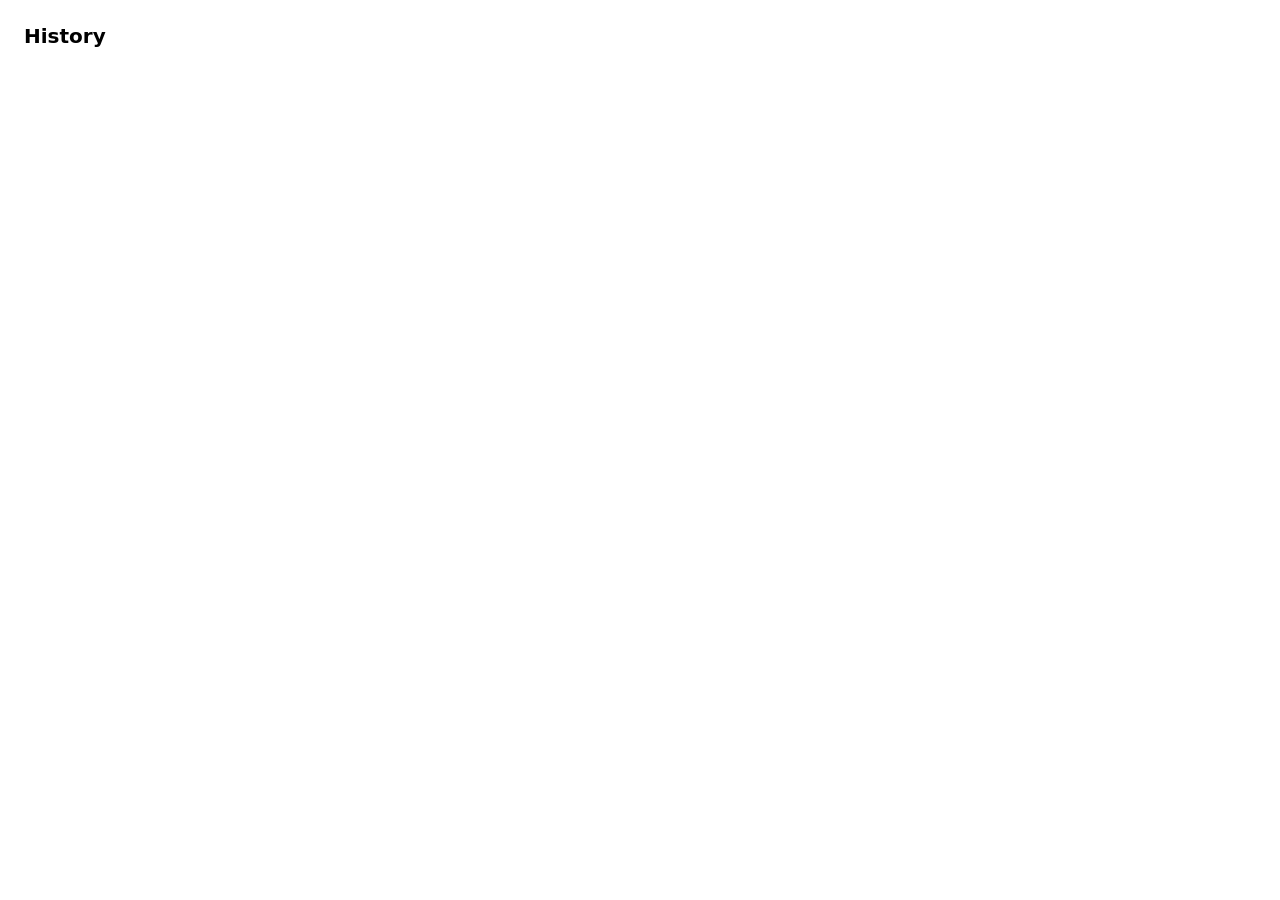
==== app/ui/history.html @ 9991ba33 "feat(app): add settings, history and toast windows and job events Pre-register everything the v0.2 a" ====
<!doctype html>
<html lang="en">
  <head>
    <meta charset="utf-8" />
    <meta name="viewport" content="width=device-width, initial-scale=1" />
    <title>MorphRing history</title>
    <link rel="stylesheet" href="settings.css" />
    <script src="history.js" defer></script>
  </head>
  <body>
    <main>
      <h1>History</h1>
      <ol id="history"></ol>
    </main>
  </body>
</html>
---- app/ui/settings.css ----
/* The settings window. Plain on purpose until the real page moves in. */
:root {
  color-scheme: light dark;
  font-family: "Noto Sans", system-ui, sans-serif;
}

body {
  margin: 0;
  padding: 24px;
}

h1 {
  font-size: 20px;
  font-weight: 600;
  margin: 0 0 16px;
}
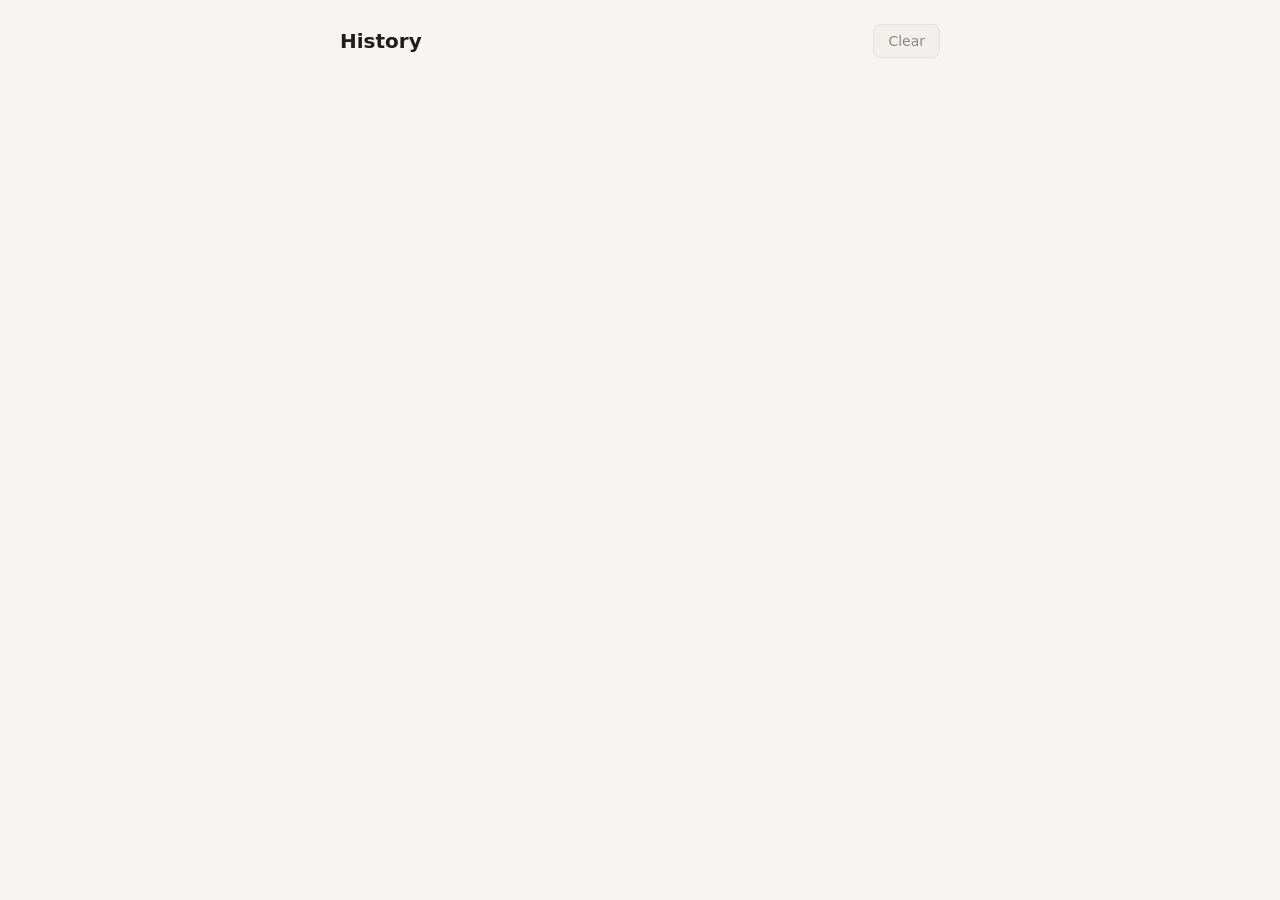
==== commit 33425a87: "feat(app): record conversions and show history Unverified: convert via the ring, then tray > History" ====
--- a/app/ui/history.html
+++ b/app/ui/history.html
@@ -5,11 +5,92 @@
     <meta name="viewport" content="width=device-width, initial-scale=1" />
     <title>MorphRing history</title>
     <link rel="stylesheet" href="settings.css" />
+    <style>
+      /* History-only bits; the basics come from settings.css. */
+      header {
+        display: flex;
+        align-items: center;
+        justify-content: space-between;
+        gap: 12px;
+        margin-bottom: 16px;
+      }
+      header h1 {
+        margin: 0;
+      }
+      #history {
+        list-style: none;
+        margin: 0;
+        padding: 0;
+      }
+      .job {
+        border-bottom: 1px solid color-mix(in srgb, currentColor 15%, transparent);
+        padding: 10px 0;
+      }
+      .job-head {
+        display: flex;
+        flex-wrap: wrap;
+        align-items: baseline;
+        gap: 4px 12px;
+      }
+      .job-label {
+        font-weight: 600;
+      }
+      .job-time,
+      .job-counts {
+        opacity: 0.7;
+        font-size: 13px;
+      }
+      .job-state {
+        font-size: 12px;
+        padding: 1px 8px;
+        border-radius: 999px;
+        background: color-mix(in srgb, currentColor 10%, transparent);
+      }
+      .job-state.completed {
+        color: #2e8b57;
+      }
+      .job-state.completedwitherrors {
+        color: #c88a00;
+      }
+      .job-state.failed {
+        color: #d0453a;
+      }
+      .job-outputs,
+      .job-failures {
+        list-style: none;
+        margin: 6px 0 0;
+        padding: 0;
+        font-size: 13px;
+      }
+      .job-outputs button {
+        all: unset;
+        cursor: pointer;
+        text-decoration: underline;
+        text-underline-offset: 2px;
+        word-break: break-all;
+      }
+      .job-outputs button:focus-visible {
+        outline: 2px solid Highlight;
+      }
+      .job-failures li {
+        color: #d0453a;
+        word-break: break-all;
+      }
+      #empty,
+      #error {
+        opacity: 0.7;
+      }
+    </style>
     <script src="history.js" defer></script>
   </head>
   <body>
     <main>
-      <h1>History</h1>
+      <header>
+        <h1>History</h1>
+        <button id="clear" type="button" disabled>Clear</button>
+      </header>
+      <p id="empty" hidden>No conversions yet.</p>
+      <p id="error" hidden></p>
       <ol id="history"></ol>
     </main>
   </body>
--- a/app/ui/settings.css
+++ b/app/ui/settings.css
@@ -1,12 +1,59 @@
-/* The settings window. Plain on purpose until the real page moves in. */
+/* The settings window (the history window borrows this sheet too, so the
+   element rules stay polite). Same "Soft" palette as the drop zone. */
 :root {
   color-scheme: light dark;
+  --page: #f6f5f1;
+  --surface: #ffffff;
+  --surface-alt: #efede6;
+  --border: rgba(0, 0, 0, 0.12);
+  --text: #1f1e1d;
+  --text-secondary: #6b6a66;
+  --danger: #c73a39;
+  --accent: #7f77dd;
+  --accent-soft: rgba(127, 119, 221, 0.18);
+  --radius: 12px;
+  --radius-small: 8px;
   font-family: "Noto Sans", system-ui, sans-serif;
+}
+
+@media (prefers-color-scheme: dark) {
+  :root:not([data-theme="light"]) {
+    --page: #1b1b19;
+    --surface: #262624;
+    --surface-alt: #31312e;
+    --border: rgba(255, 255, 255, 0.14);
+    --text: #f1efe8;
+    --text-secondary: #aeaca4;
+    --danger: #f09595;
+  }
+}
+
+:root[data-theme="dark"] {
+  --page: #1b1b19;
+  --surface: #262624;
+  --surface-alt: #31312e;
+  --border: rgba(255, 255, 255, 0.14);
+  --text: #f1efe8;
+  --text-secondary: #aeaca4;
+  --danger: #f09595;
+}
+
+* {
+  box-sizing: border-box;
 }
 
 body {
   margin: 0;
   padding: 24px;
+  background: var(--page);
+  color: var(--text);
+  font-size: 14px;
+  line-height: 1.45;
+}
+
+main {
+  max-width: 600px;
+  margin: 0 auto;
 }
 
 h1 {
@@ -14,3 +61,169 @@
   font-weight: 600;
   margin: 0 0 16px;
 }
+
+h2 {
+  font-size: 15px;
+  font-weight: 600;
+  margin: 0 0 8px;
+}
+
+[hidden] {
+  display: none !important;
+}
+
+.card {
+  background: var(--surface);
+  border: 1px solid var(--border);
+  border-radius: var(--radius);
+  padding: 16px;
+  margin-bottom: 12px;
+}
+
+.hint,
+small {
+  color: var(--text-secondary);
+}
+
+.hint {
+  margin: 0 0 8px;
+}
+
+.choice {
+  display: flex;
+  align-items: center;
+  gap: 8px;
+  padding: 4px 0;
+  cursor: pointer;
+}
+
+.indent {
+  margin: 4px 0 8px 26px;
+}
+
+.row {
+  display: flex;
+  align-items: center;
+  gap: 8px;
+}
+
+.field {
+  display: flex;
+  flex-direction: column;
+  gap: 4px;
+}
+
+.field span {
+  color: var(--text-secondary);
+  font-size: 13px;
+}
+
+input[type="text"] {
+  flex: 1;
+  min-width: 0;
+  padding: 6px 10px;
+  border: 1px solid var(--border);
+  border-radius: var(--radius-small);
+  background: var(--surface-alt);
+  color: inherit;
+  font: inherit;
+}
+
+input[type="text"]:focus {
+  outline: 2px solid var(--accent);
+  outline-offset: 0;
+}
+
+input[type="text"][aria-invalid="true"] {
+  border-color: var(--danger);
+}
+
+input[type="radio"],
+input[type="checkbox"] {
+  accent-color: var(--accent);
+}
+
+button {
+  padding: 6px 14px;
+  border: 1px solid var(--border);
+  border-radius: var(--radius-small);
+  background: var(--surface-alt);
+  color: inherit;
+  font: inherit;
+  cursor: pointer;
+  white-space: nowrap;
+}
+
+button:hover:not(:disabled) {
+  background: var(--accent-soft);
+}
+
+button:disabled {
+  opacity: 0.5;
+  cursor: default;
+}
+
+.toggle {
+  display: flex;
+  align-items: center;
+  justify-content: space-between;
+  gap: 16px;
+  padding: 6px 0;
+  cursor: pointer;
+}
+
+.toggle > span {
+  display: flex;
+  flex-direction: column;
+}
+
+.toggle input {
+  width: 18px;
+  height: 18px;
+  flex: none;
+}
+
+.presets {
+  list-style: none;
+  margin: 0;
+  padding: 0;
+  max-height: 200px;
+  overflow-y: auto;
+}
+
+.presets li {
+  display: flex;
+  justify-content: space-between;
+  gap: 12px;
+  padding: 5px 0;
+  border-bottom: 1px solid var(--border);
+}
+
+.presets li:last-child {
+  border-bottom: none;
+}
+
+.presets .target {
+  color: var(--text-secondary);
+  font-size: 12px;
+  text-transform: uppercase;
+}
+
+code {
+  flex: 1;
+  min-width: 0;
+  overflow-wrap: anywhere;
+  font-family: "Noto Sans Mono", ui-monospace, monospace;
+  font-size: 12px;
+  color: var(--text-secondary);
+}
+
+.status {
+  min-height: 1.45em;
+  margin: 4px 0 0;
+  color: var(--text-secondary);
+}
+
+.status.error {
+  color: var(--danger);
+}
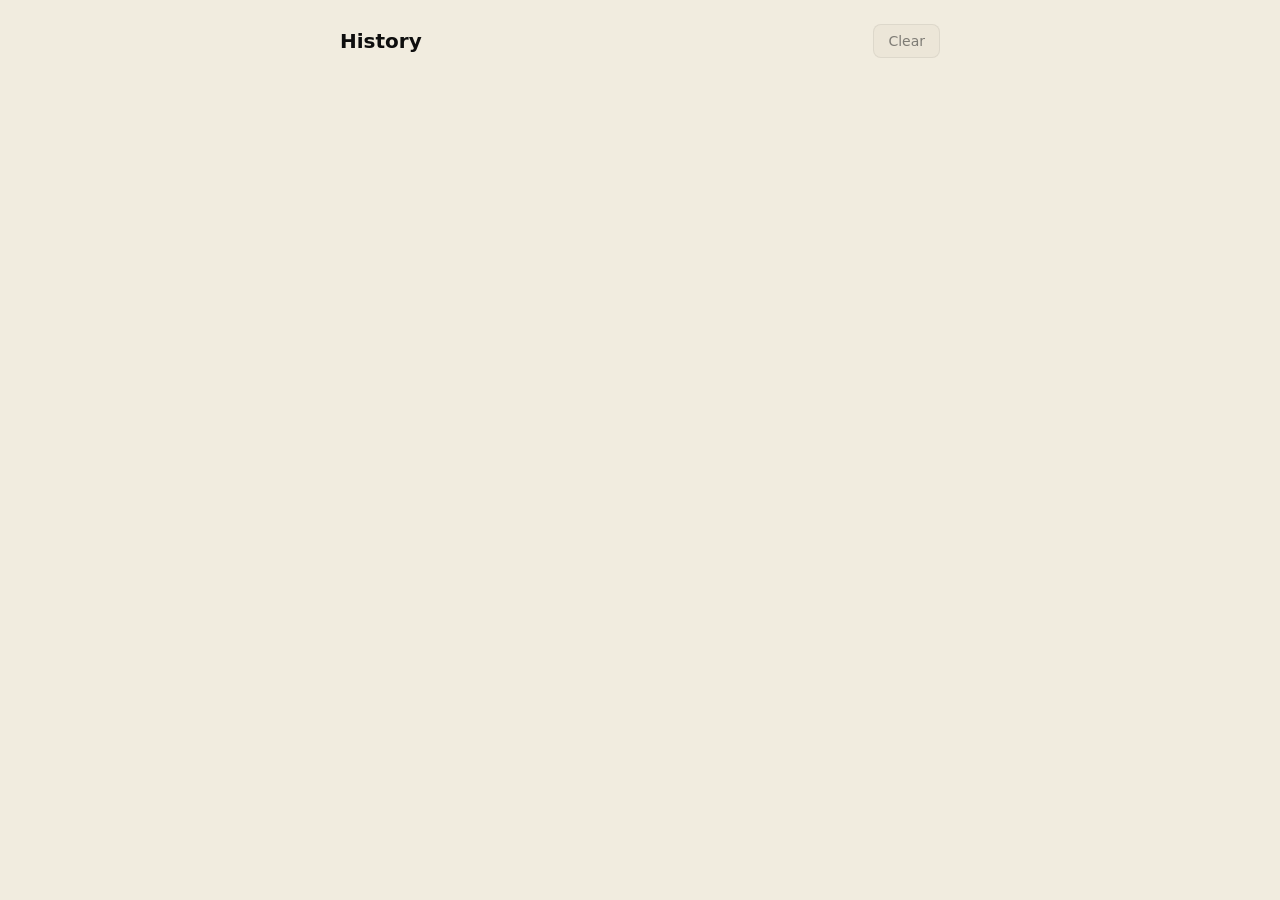
==== commit 7feb5181: "style(app): ink, cream and one tomato slice New plate: #0e0e0e ink, #f1ecdf cream, #f04a35 tomato. T" ====
--- a/app/ui/history.html
+++ b/app/ui/history.html
@@ -53,7 +53,7 @@
         color: #c88a00;
       }
       .job-state.failed {
-        color: #d0453a;
+        color: var(--danger);
       }
       .job-outputs,
       .job-failures {
@@ -73,7 +73,7 @@
         outline: 2px solid Highlight;
       }
       .job-failures li {
-        color: #d0453a;
+        color: var(--danger);
         word-break: break-all;
       }
       #empty,
--- a/app/ui/settings.css
+++ b/app/ui/settings.css
@@ -2,15 +2,15 @@
    element rules stay polite). Same "Soft" palette as the drop zone. */
 :root {
   color-scheme: light dark;
-  --page: #f6f5f1;
-  --surface: #ffffff;
-  --surface-alt: #efede6;
-  --border: rgba(0, 0, 0, 0.12);
-  --text: #1f1e1d;
-  --text-secondary: #6b6a66;
-  --danger: #c73a39;
-  --accent: #7f77dd;
-  --accent-soft: rgba(127, 119, 221, 0.18);
+  --page: #f1ecdf;
+  --surface: #faf7f0;
+  --surface-alt: #e8e1d2;
+  --border: rgba(14, 14, 14, 0.13);
+  --text: #0e0e0e;
+  --text-secondary: #5f5a52;
+  --danger: #b8321f;
+  --accent: #f04a35;
+  --accent-soft: rgba(240, 74, 53, 0.18);
   --radius: 12px;
   --radius-small: 8px;
   font-family: "Noto Sans", system-ui, sans-serif;
@@ -18,24 +18,24 @@
 
 @media (prefers-color-scheme: dark) {
   :root:not([data-theme="light"]) {
-    --page: #1b1b19;
-    --surface: #262624;
-    --surface-alt: #31312e;
-    --border: rgba(255, 255, 255, 0.14);
-    --text: #f1efe8;
-    --text-secondary: #aeaca4;
-    --danger: #f09595;
+    --page: #0e0e0e;
+    --surface: #1a1917;
+    --surface-alt: #26241f;
+    --border: rgba(241, 236, 223, 0.14);
+    --text: #f1ecdf;
+    --text-secondary: #a8a297;
+    --danger: #ff8f80;
   }
 }
 
 :root[data-theme="dark"] {
-  --page: #1b1b19;
-  --surface: #262624;
-  --surface-alt: #31312e;
-  --border: rgba(255, 255, 255, 0.14);
-  --text: #f1efe8;
-  --text-secondary: #aeaca4;
-  --danger: #f09595;
+  --page: #0e0e0e;
+  --surface: #1a1917;
+  --surface-alt: #26241f;
+  --border: rgba(241, 236, 223, 0.14);
+  --text: #f1ecdf;
+  --text-secondary: #a8a297;
+  --danger: #ff8f80;
 }
 
 * {
